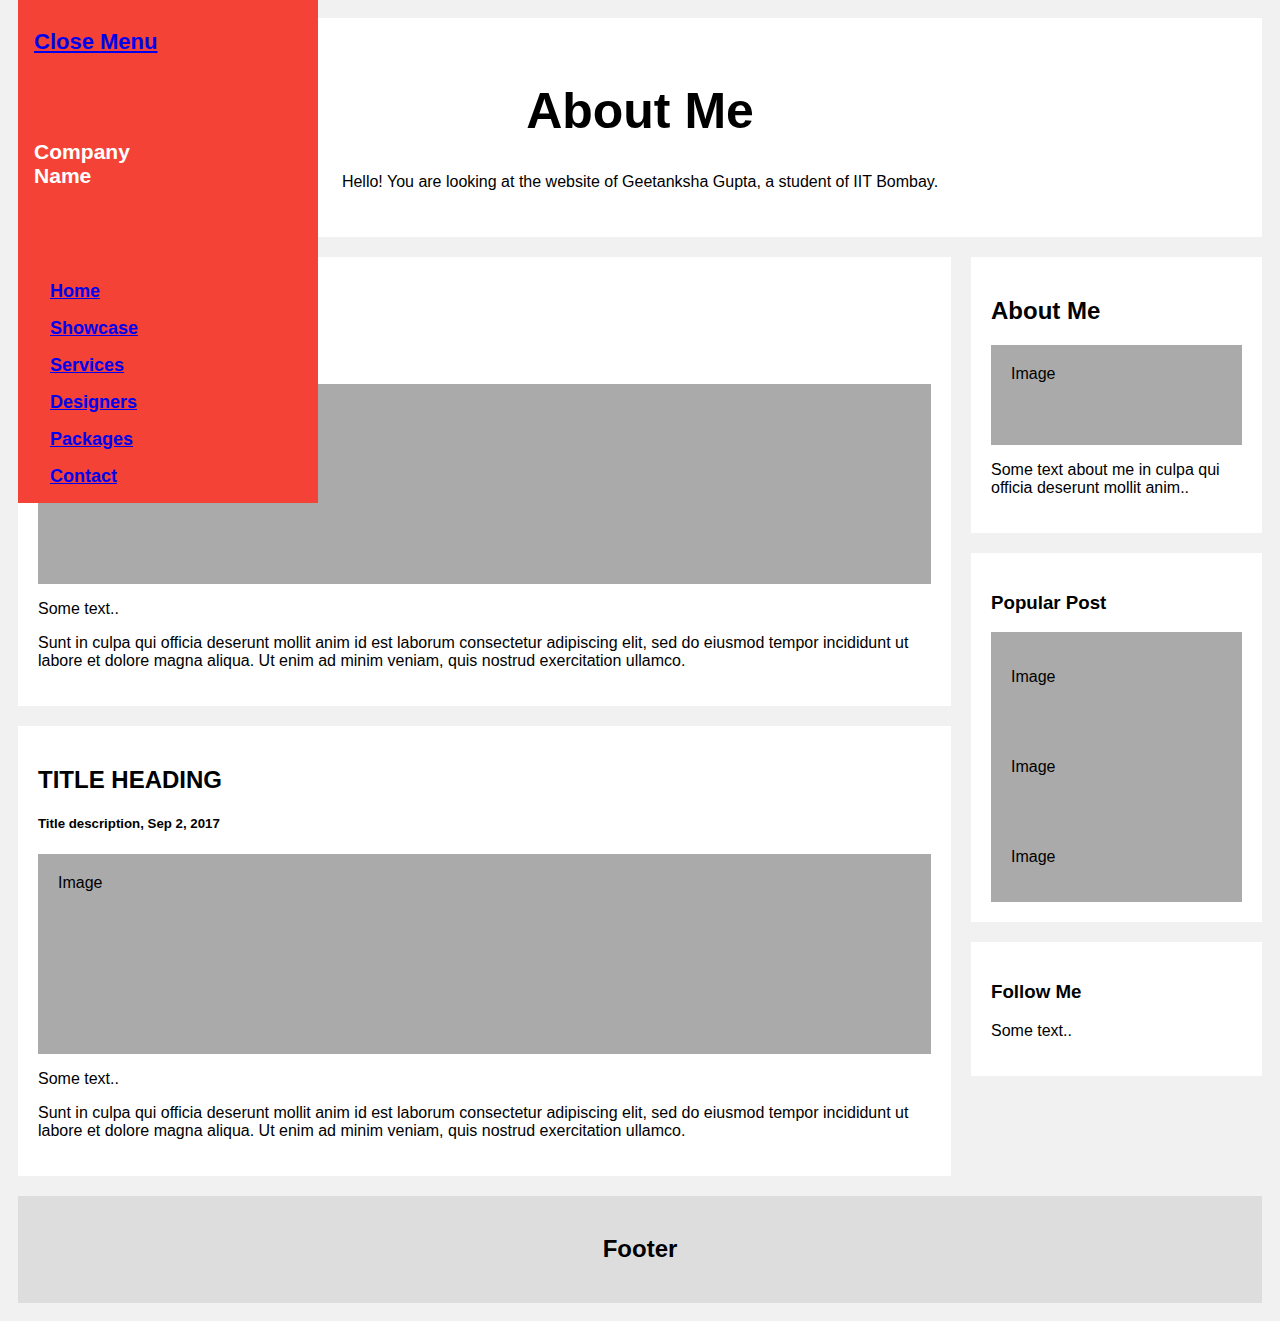
==== WnCC Project/Assignment.html @ 1f1ae009 "Navigation bar" ====
<!DOCTYPE html>
<html>
<head>
<style>
* {
  box-sizing: border-box;
}
body {
  font-family: Arial;
  padding: 10px;
  background: #f1f1f1;
}

/* Header/Blog Title */
.header {
  padding: 30px;
  text-align: center;
  background: white;
}

.header h1 {
  font-size: 50px;
}

/* Style the top navigation bar */
.red,.w3-hover-red:hover{color:#fff!important;background-color:#f44336!important}
.w3-top,.w3-bottom{position:fixed;width:100%;z-index:1}.w3-top{top:0}.w3-bottom{bottom:0}
.w3-large{font-size:18px!important}
.w3-bar-block .w3-bar-item{width:100%;display:block;padding:8px 16px;text-align:left;border:none;white-space:normal;float:none;outline:0}
.w3-bar-block.w3-center .w3-bar-item{text-align:center}.w3-block{display:block;width:100%}
.w3-sidebar{height:100%;width:200px;background-color:#fff;position:fixed!important;z-index:1;overflow:auto}
.w3-bar-block .w3-dropdown-hover,.w3-bar-block .w3-dropdown-click{width:100%}
.w3-bar-block .w3-dropdown-hover .w3-dropdown-content,.w3-bar-block .w3-dropdown-click .w3-dropdown-content{min-width:100%}
.w3-bar-block .w3-dropdown-hover .w3-button,.w3-bar-block .w3-dropdown-click .w3-button{width:100%;text-align:left;padding:8px 16px}
.w3-main,#main{transition:margin-left .4s}
.w3-modal{z-index:3;display:none;padding-top:100px;position:fixed;left:0;top:0;width:100%;height:100%;overflow:auto;background-color:rgb(0,0,0);background-color:rgba(0,0,0,0.4)}
.w3-modal-content{margin:auto;background-color:#fff;position:relative;padding:0;outline:0;width:600px}
.w3-bar{width:100%;overflow:hidden}.w3-center .w3-bar{display:inline-block;width:auto}
.w3-bar .w3-bar-item{padding:8px 16px;float:left;width:auto;border:none;display:block;outline:0}
.w3-bar .w3-dropdown-hover,.w3-bar .w3-dropdown-click{position:static;float:left}
.w3-bar .w3-button{white-space:normal}
.w3-padding-small{padding:4px 8px!important}.w3-padding{padding:8px 16px!important}.w3-padding-large{padding:12px 24px!important}
.w3-padding-16{padding-top:16px!important;padding-bottom:16px!important}.w3-padding-24{padding-top:24px!important;padding-bottom:24px!important}
.w3-padding-32{padding-top:32px!important;padding-bottom:32px!important}.w3-padding-48{padding-top:48px!important;padding-bottom:48px!important}
.w3-padding-64{padding-top:64px!important;padding-bottom:64px!important}
.topnav {
  overflow: hidden;
  background-color: #333;
}

/* Style the topnav links */
.topnav a :active{
  float: left;
  display: block;
  color: #f2f2f2;
  text-align: center;
  padding: 14px 16px;
  text-decoration: none;
}

/* Change color on hover */
.topnav a:hover {
  background-color: #ddd;
  color: black;
}

/* Create two unequal columns that floats next to each other */
/* Left column */
.leftcolumn {   
  float: left;
  width: 75%;
}

/* Right column */
.rightcolumn {
  float: left;
  width: 25%;
  background-color: #f1f1f1;
  padding-left: 20px;
}

/* Fake image */
.fakeimg {
  background-color: #aaa;
  width: 100%;
  padding: 20px;
}

/* Add a card effect for articles */
.card {
  background-color: white;
  padding: 20px;
  margin-top: 20px;
}

/* Clear floats after the columns */
.row:after {
  content: "";
  display: table;
  clear: both;
}

/* Footer */
.footer {
  padding: 20px;
  text-align: center;
  background: #ddd;
  margin-top: 20px;
}

/* Responsive layout - when the screen is less than 800px wide, make the two columns stack on top of each other instead of next to each other */
@media screen and (max-width: 800px) {
  .leftcolumn, .rightcolumn {   
    width: 100%;
    padding: 0;
  }
}

/* Responsive layout - when the screen is less than 400px wide, make the navigation links stack on top of each other instead of next to each other */
@media screen and (max-width: 400px) {
  .topnav a {
    float: none;
    width: 100%;
  }
}
</style>
</head>
<body>

<div class="header">
  <h1>About Me</h1>
  <p>Hello! You are looking at the website of Geetanksha Gupta, a student of IIT Bombay.</p>
</div>

<nav class="topnav red w3-collapse w3-top w3-large w3-padding" style="z-index:3;width:300px;font-weight:bold;" id="topnav"><br>
    <a href="javascript:void(0)" onclick="w3_close()" class="w3-button w3-hide-large w3-display-topleft" style="width:100%;font-size:22px">Close Menu</a>
    <div class="w3-container">
      <h3 class="w3-padding-64"><b>Company<br>Name</b></h3>
    </div>
    <div class="w3-bar-block">
      <a href="#" onclick="w3_close()" class="w3-bar-item w3-button w3-hover-white">Home</a> 
      <a href="#showcase" onclick="w3_close()" class="w3-bar-item w3-button w3-hover-white">Showcase</a> 
      <a href="#services" onclick="w3_close()" class="w3-bar-item w3-button w3-hover-white">Services</a> 
      <a href="#designers" onclick="w3_close()" class="w3-bar-item w3-button w3-hover-white">Designers</a> 
      <a href="#packages" onclick="w3_close()" class="w3-bar-item w3-button w3-hover-white">Packages</a> 
      <a href="#contact" onclick="w3_close()" class="w3-bar-item w3-button w3-hover-white">Contact</a>
    </div>
  </nav>

<!-- <div class="topnav">
    <div class="w3-bar w3-black">
        <button class="w3-bar-item w3-button" onclick="openCity('London')">London</button>
        <button class="w3-bar-item w3-button" onclick="openCity('Paris')">Paris</button>
        <button class="w3-bar-item w3-button" onclick="openCity('Tokyo')">Tokyo</button>
      </div>
  <a href="#">Link</a>
  <a href="#">Link</a>
  <a href="#">Link</a>
  <a href="#" style="float:right">Link</a>
</div> -->

<div class="row">
  <div class="leftcolumn">
    <div class="card">
      <h2>TITLE HEADING</h2>
      <h5>Title description, Dec 7, 2017</h5>
      <div class="fakeimg" style="height:200px;">Image</div>
      <p>Some text..</p>
      <p>Sunt in culpa qui officia deserunt mollit anim id est laborum consectetur adipiscing elit, sed do eiusmod tempor incididunt ut labore et dolore magna aliqua. Ut enim ad minim veniam, quis nostrud exercitation ullamco.</p>
    </div>
    <div class="card">
      <h2>TITLE HEADING</h2>
      <h5>Title description, Sep 2, 2017</h5>
      <div class="fakeimg" style="height:200px;">Image</div>
      <p>Some text..</p>
      <p>Sunt in culpa qui officia deserunt mollit anim id est laborum consectetur adipiscing elit, sed do eiusmod tempor incididunt ut labore et dolore magna aliqua. Ut enim ad minim veniam, quis nostrud exercitation ullamco.</p>
    </div>
  </div>
  <div class="rightcolumn">
    <div class="card">
      <h2>About Me</h2>
      <div class="fakeimg" style="height:100px;">Image</div>
      <p>Some text about me in culpa qui officia deserunt mollit anim..</p>
    </div>
    <div class="card">
      <h3>Popular Post</h3>
      <div class="fakeimg"><p>Image</p></div>
      <div class="fakeimg"><p>Image</p></div>
      <div class="fakeimg"><p>Image</p></div>
    </div>
    <div class="card">
      <h3>Follow Me</h3>
      <p>Some text..</p>
    </div>
  </div>
</div>

<div class="footer">
  <h2>Footer</h2>
</div>

</body>
</html>
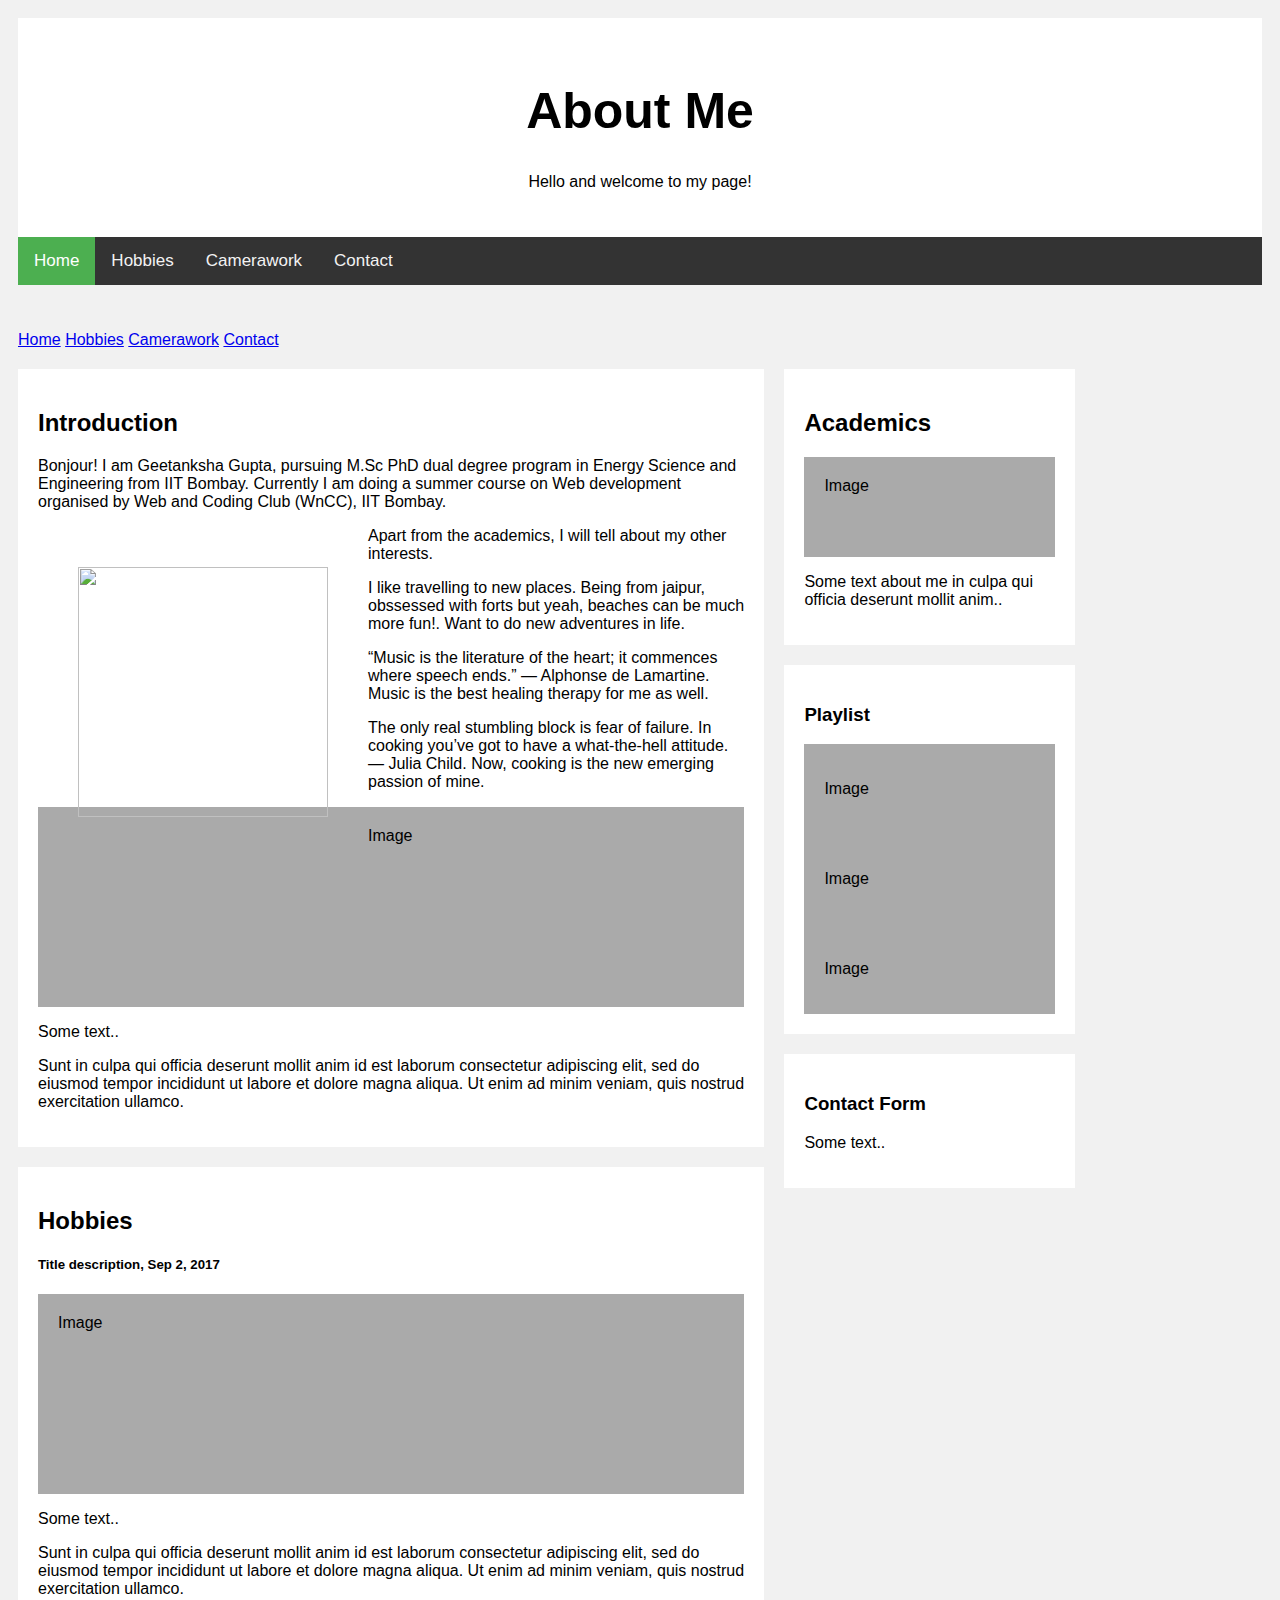
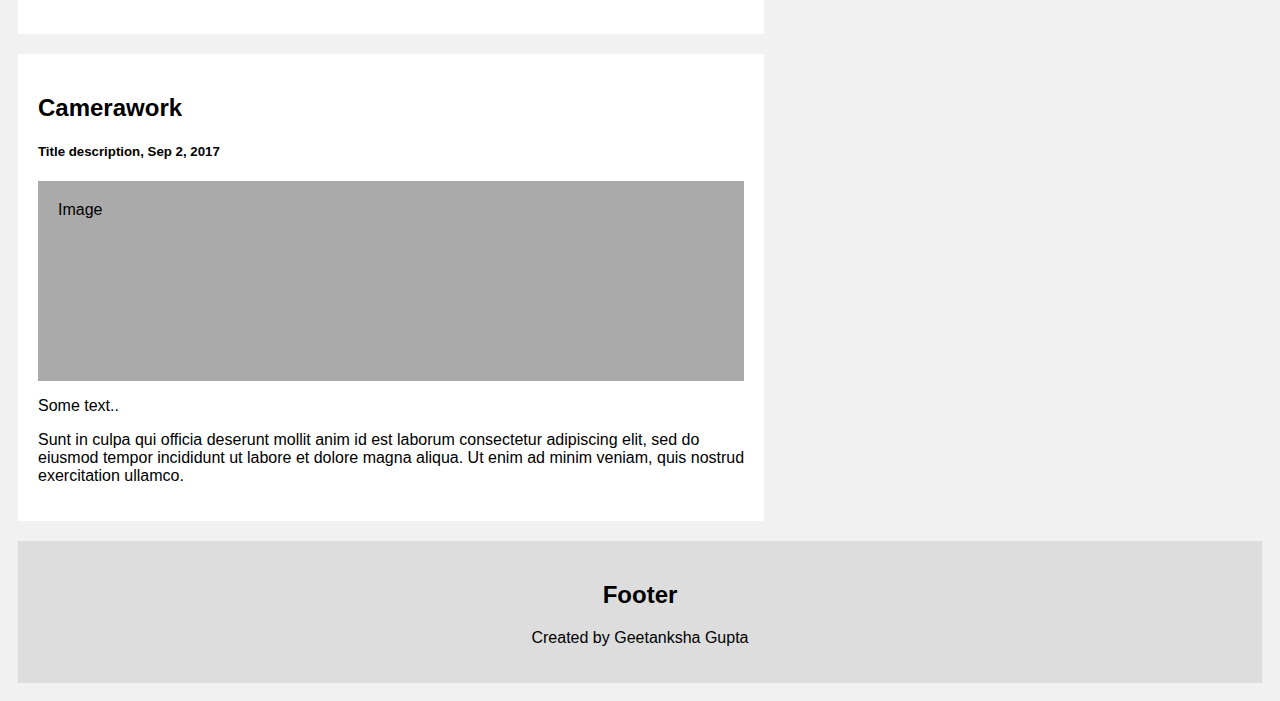
==== commit fe5f3e0d: "Card class" ====
--- a/WnCC Project/Assignment.html
+++ b/WnCC Project/Assignment.html
@@ -23,39 +23,21 @@
 }
 
 /* Style the top navigation bar */
-.red,.w3-hover-red:hover{color:#fff!important;background-color:#f44336!important}
-.w3-top,.w3-bottom{position:fixed;width:100%;z-index:1}.w3-top{top:0}.w3-bottom{bottom:0}
-.w3-large{font-size:18px!important}
-.w3-bar-block .w3-bar-item{width:100%;display:block;padding:8px 16px;text-align:left;border:none;white-space:normal;float:none;outline:0}
-.w3-bar-block.w3-center .w3-bar-item{text-align:center}.w3-block{display:block;width:100%}
-.w3-sidebar{height:100%;width:200px;background-color:#fff;position:fixed!important;z-index:1;overflow:auto}
-.w3-bar-block .w3-dropdown-hover,.w3-bar-block .w3-dropdown-click{width:100%}
-.w3-bar-block .w3-dropdown-hover .w3-dropdown-content,.w3-bar-block .w3-dropdown-click .w3-dropdown-content{min-width:100%}
-.w3-bar-block .w3-dropdown-hover .w3-button,.w3-bar-block .w3-dropdown-click .w3-button{width:100%;text-align:left;padding:8px 16px}
-.w3-main,#main{transition:margin-left .4s}
-.w3-modal{z-index:3;display:none;padding-top:100px;position:fixed;left:0;top:0;width:100%;height:100%;overflow:auto;background-color:rgb(0,0,0);background-color:rgba(0,0,0,0.4)}
-.w3-modal-content{margin:auto;background-color:#fff;position:relative;padding:0;outline:0;width:600px}
-.w3-bar{width:100%;overflow:hidden}.w3-center .w3-bar{display:inline-block;width:auto}
-.w3-bar .w3-bar-item{padding:8px 16px;float:left;width:auto;border:none;display:block;outline:0}
-.w3-bar .w3-dropdown-hover,.w3-bar .w3-dropdown-click{position:static;float:left}
-.w3-bar .w3-button{white-space:normal}
-.w3-padding-small{padding:4px 8px!important}.w3-padding{padding:8px 16px!important}.w3-padding-large{padding:12px 24px!important}
-.w3-padding-16{padding-top:16px!important;padding-bottom:16px!important}.w3-padding-24{padding-top:24px!important;padding-bottom:24px!important}
-.w3-padding-32{padding-top:32px!important;padding-bottom:32px!important}.w3-padding-48{padding-top:48px!important;padding-bottom:48px!important}
-.w3-padding-64{padding-top:64px!important;padding-bottom:64px!important}
+
 .topnav {
   overflow: hidden;
   background-color: #333;
 }
 
 /* Style the topnav links */
-.topnav a :active{
+.topnav a {
   float: left;
   display: block;
   color: #f2f2f2;
   text-align: center;
   padding: 14px 16px;
   text-decoration: none;
+  font-size: 17px;
 }
 
 /* Change color on hover */
@@ -63,12 +45,23 @@
   background-color: #ddd;
   color: black;
 }
+/* Add an active class to highlight the current page */
+.topnav a.active {
+  background-color: #4CAF50;
+  color: white;
+}
+
+/* Hide the link that should open and close the topnav on small screens */
+.topnav .icon {
+  display: none;
+}
 
 /* Create two unequal columns that floats next to each other */
 /* Left column */
 .leftcolumn {   
   float: left;
-  width: 75%;
+  width: 60%;
+  overflow: hidden;
 }
 
 /* Right column */
@@ -123,73 +116,123 @@
     width: 100%;
   }
 }
+/* When the screen is less than 600 pixels wide, hide all links, except for the first one ("Home"). Show the link that contains should open and close the topnav (.icon) */
+@media screen and (max-width: 600px) {
+  .topnav a:not(:first-child) {display: none;}
+  .topnav a.icon {
+    float: right;
+    display: block;
+  }
+}
+
+/* The "responsive" class is added to the topnav with JavaScript when the user clicks on the icon. This class makes the topnav look good on small screens (display the links vertically instead of horizontally) */
+@media screen and (max-width: 600px) {
+  .topnav.responsive {position: relative;}
+  .topnav.responsive a.icon {
+    position: absolute;
+    right: 0;
+    top: 0;
+  }
+  .topnav.responsive a {
+    float: none;
+    display: block;
+    text-align: left;
+  }
+}
+
 </style>
 </head>
 <body>
 
 <div class="header">
   <h1>About Me</h1>
-  <p>Hello! You are looking at the website of Geetanksha Gupta, a student of IIT Bombay.</p>
-</div>
-
-<nav class="topnav red w3-collapse w3-top w3-large w3-padding" style="z-index:3;width:300px;font-weight:bold;" id="topnav"><br>
-    <a href="javascript:void(0)" onclick="w3_close()" class="w3-button w3-hide-large w3-display-topleft" style="width:100%;font-size:22px">Close Menu</a>
-    <div class="w3-container">
-      <h3 class="w3-padding-64"><b>Company<br>Name</b></h3>
-    </div>
-    <div class="w3-bar-block">
-      <a href="#" onclick="w3_close()" class="w3-bar-item w3-button w3-hover-white">Home</a> 
-      <a href="#showcase" onclick="w3_close()" class="w3-bar-item w3-button w3-hover-white">Showcase</a> 
-      <a href="#services" onclick="w3_close()" class="w3-bar-item w3-button w3-hover-white">Services</a> 
-      <a href="#designers" onclick="w3_close()" class="w3-bar-item w3-button w3-hover-white">Designers</a> 
-      <a href="#packages" onclick="w3_close()" class="w3-bar-item w3-button w3-hover-white">Packages</a> 
-      <a href="#contact" onclick="w3_close()" class="w3-bar-item w3-button w3-hover-white">Contact</a>
-    </div>
-  </nav>
-
+  <p>Hello and welcome to my page!</p>
+</div>
+
+
+<div class="topnav" id="myTopnav">
+    <a href="#home" class="active">Home</a>
+    <a href="#hobbies">Hobbies</a>
+    <a href="#camerawork">Camerawork</a>
+    <a href="#contact">Contact</a>
+    <a href="javascript:void(0);" class="icon" onclick="myFunction()">
+      <i class="fa fa-bars"></i>
+    </a>
+</div>
+<script>
+    function myFunction() {
+      var x = document.getElementById("myTopnav");
+      if (x.className === "topnav") {
+        x.className += "responsive";
+      } else {
+        x.className = "topnav";
+      }
+    }
+</script>
+<div id="navDemo" class="w3-bar-block w3-black w3-hide w3-hide-large w3-hide-medium w3-top" style="margin-top:46px">
+    <a href="#home" class="w3-bar-item w3-button w3-padding-large" onclick="myFunction()">Home</a>
+    <a href="#hobbies" class="w3-bar-item w3-button w3-padding-large" onclick="myFunction()">Hobbies</a>
+    <a href="#camerawork" class="w3-bar-item w3-button w3-padding-large" onclick="myFunction()">Camerawork</a>
+    <a href="#contact" class="w3-bar-item w3-button w3-padding-large" onclick="myFunction()">Contact</a>
+  </div>
 <!-- <div class="topnav">
-    <div class="w3-bar w3-black">
-        <button class="w3-bar-item w3-button" onclick="openCity('London')">London</button>
-        <button class="w3-bar-item w3-button" onclick="openCity('Paris')">Paris</button>
-        <button class="w3-bar-item w3-button" onclick="openCity('Tokyo')">Tokyo</button>
-      </div>
-  <a href="#">Link</a>
-  <a href="#">Link</a>
-  <a href="#">Link</a>
-  <a href="#" style="float:right">Link</a>
+    <span onclick="this.parentElement.style.display='none'"
+    <div class="w3-bar w3-black">X</span>
+        <button class="w3-bar-item w3-button" onclick="openCity('Home')">Home</button>
+        <button class="w3-bar-item w3-button" onclick="openCity('Hobbies')">Hobbies</button>
+        <button class="w3-bar-item w3-button" onclick="openCity('Camerawork')">Camerawork</button>
+        </a><button class="w3-bar-item w3-button float:Right onclick="openCity('Contact Form')">Contact Form</button>
+    </div>
 </div> -->
+
 
 <div class="row">
   <div class="leftcolumn">
     <div class="card">
-      <h2>TITLE HEADING</h2>
-      <h5>Title description, Dec 7, 2017</h5>
+      <h2>Introduction</h2>
+      <p>Bonjour! I am Geetanksha Gupta, pursuing M.Sc PhD dual degree program in Energy Science and Engineering from IIT Bombay. Currently I am doing a summer course on Web development organised by Web and Coding Club (WnCC), IIT Bombay.</p>
+    <img width="250" height="250" src="profile pic.jpg" ALIGN="left" HSPACE="40" VSPACE="40"/>
+    <p> Apart from the academics, I will tell about my other interests.</p>
+  
+    <p> I like travelling to new places. Being from jaipur, obssessed with forts but yeah, beaches can be much more fun!. Want to do new adventures in life.</p>
+    
+    <p> “Music is the literature of the heart; it commences where speech ends.” ― Alphonse de Lamartine. Music is the best healing therapy for me as well.</p>
+ 
+    <p> The only real stumbling block is fear of failure. In cooking you’ve got to have a what-the-hell attitude. — Julia Child. Now, cooking is the new emerging passion of mine.</p>
+      
       <div class="fakeimg" style="height:200px;">Image</div>
       <p>Some text..</p>
       <p>Sunt in culpa qui officia deserunt mollit anim id est laborum consectetur adipiscing elit, sed do eiusmod tempor incididunt ut labore et dolore magna aliqua. Ut enim ad minim veniam, quis nostrud exercitation ullamco.</p>
     </div>
     <div class="card">
-      <h2>TITLE HEADING</h2>
+      <h2>Hobbies</h2>
       <h5>Title description, Sep 2, 2017</h5>
       <div class="fakeimg" style="height:200px;">Image</div>
       <p>Some text..</p>
       <p>Sunt in culpa qui officia deserunt mollit anim id est laborum consectetur adipiscing elit, sed do eiusmod tempor incididunt ut labore et dolore magna aliqua. Ut enim ad minim veniam, quis nostrud exercitation ullamco.</p>
     </div>
+    <div class="card">
+        <h2>Camerawork</h2>
+        <h5>Title description, Sep 2, 2017</h5>
+        <div class="fakeimg" style="height:200px;">Image</div>
+        <p>Some text..</p>
+        <p>Sunt in culpa qui officia deserunt mollit anim id est laborum consectetur adipiscing elit, sed do eiusmod tempor incididunt ut labore et dolore magna aliqua. Ut enim ad minim veniam, quis nostrud exercitation ullamco.</p>
+      </div>
   </div>
   <div class="rightcolumn">
     <div class="card">
-      <h2>About Me</h2>
+      <h2>Academics</h2>
       <div class="fakeimg" style="height:100px;">Image</div>
       <p>Some text about me in culpa qui officia deserunt mollit anim..</p>
     </div>
     <div class="card">
-      <h3>Popular Post</h3>
+      <h3>Playlist</h3>
       <div class="fakeimg"><p>Image</p></div>
       <div class="fakeimg"><p>Image</p></div>
       <div class="fakeimg"><p>Image</p></div>
     </div>
     <div class="card">
-      <h3>Follow Me</h3>
+      <h3>Contact Form</h3>
       <p>Some text..</p>
     </div>
   </div>
@@ -197,6 +240,7 @@
 
 <div class="footer">
   <h2>Footer</h2>
+  <p>Created by Geetanksha Gupta</p>
 </div>
 
 </body>
